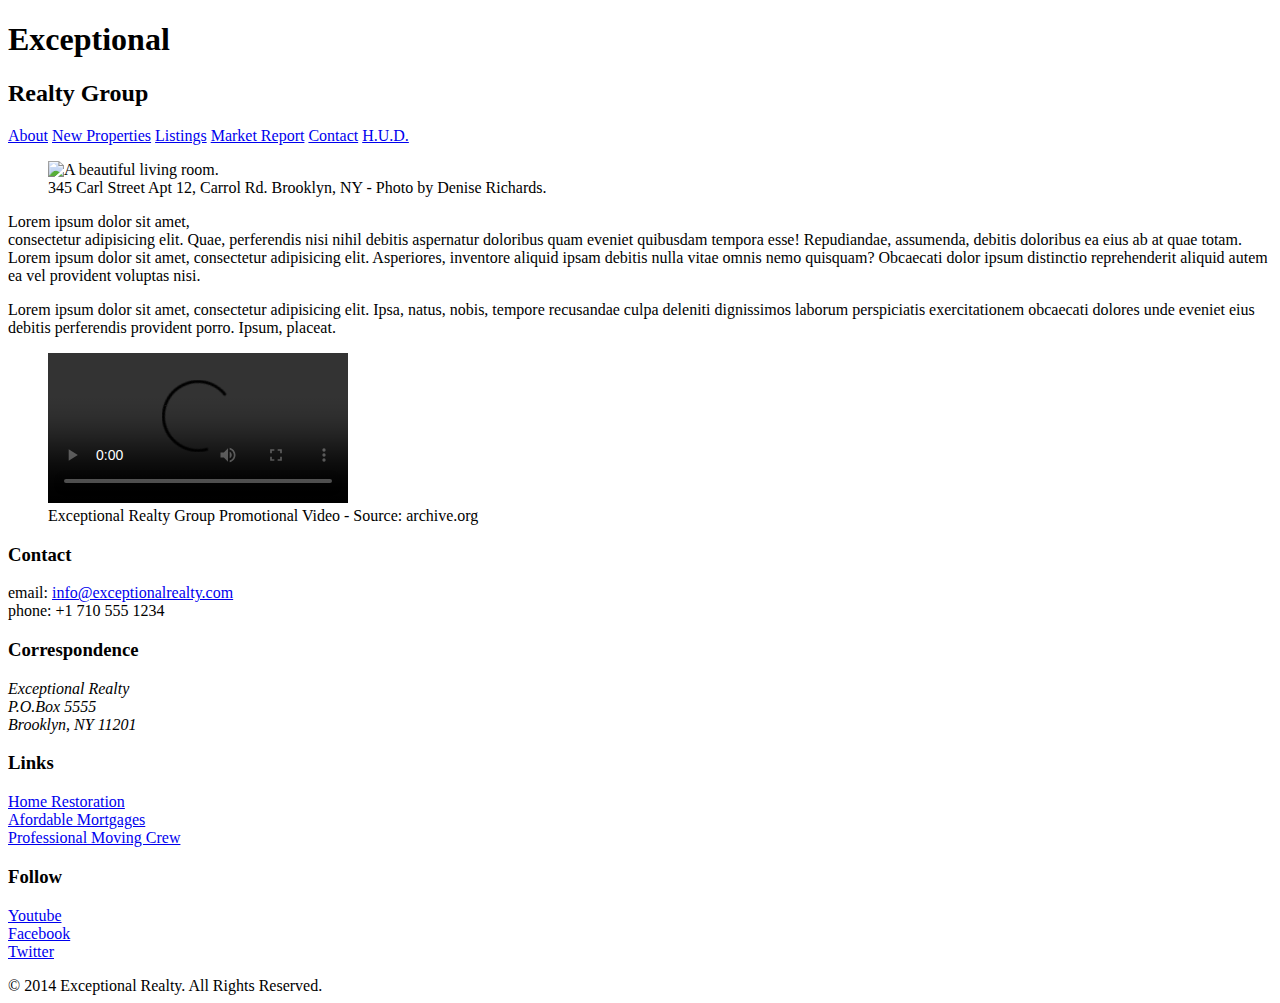
==== index.html @ 9d951c2b "Automatically backed up by Learn" ====
<!DOCTYPE html>
<html lang="en">
  <head>
    <meta charset="UTF-8">
    <title>Exceptional Realty Group - Luxury Homes - About</title>
    <link rel="stylesheet" href="CSS/styles.css"
  </head>
  <body>
    <header>
      <!-- logo -->
      <h1>Exceptional</h1>
      <h2>Realty Group</h2>

      <nav>
        <a href="index.html">About</a> <a href="new-properties.html">New Properties</a> <a href="real-estate-listings.html">Listings</a> <a href="market-report.html">Market Report</a> <a href="contact.html">Contact</a> <a href="http://hud.gov" target="_blank">H.U.D.</a>
      </nav>
    </header>

    <section id="featured-property">
      <figure>
        <img src="images/intro-pic.jpg" alt="A beautiful living room." title="Welcome to Exceptional Realty Group">
        <figcaption>345 Carl Street Apt 12, Carrol Rd. Brooklyn, NY - Photo by Denise Richards.</figcaption>
      </figure>

      <p>Lorem ipsum dolor sit amet,<br> consectetur adipisicing elit. Quae, perferendis nisi nihil debitis aspernatur doloribus quam eveniet quibusdam tempora esse! Repudiandae, assumenda, debitis doloribus ea eius ab at quae totam. Lorem ipsum dolor sit amet, consectetur adipisicing elit. Asperiores, inventore aliquid ipsam debitis nulla vitae omnis nemo quisquam? Obcaecati dolor ipsum distinctio reprehenderit aliquid autem ea vel provident voluptas nisi.</p>
      <p>Lorem ipsum dolor sit amet, consectetur adipisicing elit. Ipsa, natus, nobis, tempore recusandae culpa deleniti dignissimos laborum perspiciatis exercitationem obcaecati dolores unde eveniet eius debitis perferendis provident porro. Ipsum, placeat.</p>
    </section>

    <section id="promotional">
      <figure>
        <video controls>
          <source src="videos/real-estate.mp4" type="video/mp4">
          <source src="videos/real-estate.ogv" type="video/ogg">
          Your browser does not support HTML5 video. <a href="http://browsehappy.com" target="_blank">Please upgrade your browser</a>.
        </video>
        <figcaption>Exceptional Realty Group Promotional Video - Source: archive.org</figcaption>
      </figure>
    </section>

    <section id="details">
      <div>
        <h3>Contact</h3>
        <p>
          email: <a href="mailto:info@exceptionalrealty.com">info@exceptionalrealty.com</a><br>
          phone: +1 710 555 1234
        </p>
        <h3>Correspondence</h3>
        <address>
          Exceptional Realty<br>
          P.O.Box 5555<br>
          Brooklyn, NY 11201
        </address>
      </div>

      <div>
        <h3>Links</h3>
        <p>
          <a href="#" target="_blank">Home Restoration</a><br>
          <a href="#" target="_blank">Afordable Mortgages</a><br>
          <a href="#" target="_blank">Professional Moving Crew</a>
        </p>
      </div>

      <div>
        <h3>Follow</h3>
        <p>
          <a href="#" target="_blank">Youtube</a><br>
          <a href="#" target="_blank">Facebook</a><br>
          <a href="#" target="_blank">Twitter</a>
        </p>
      </div>
    </section>

    <footer>
      &copy; 2014 Exceptional Realty. All Rights Reserved.
    </footer>

  </body>
</html>
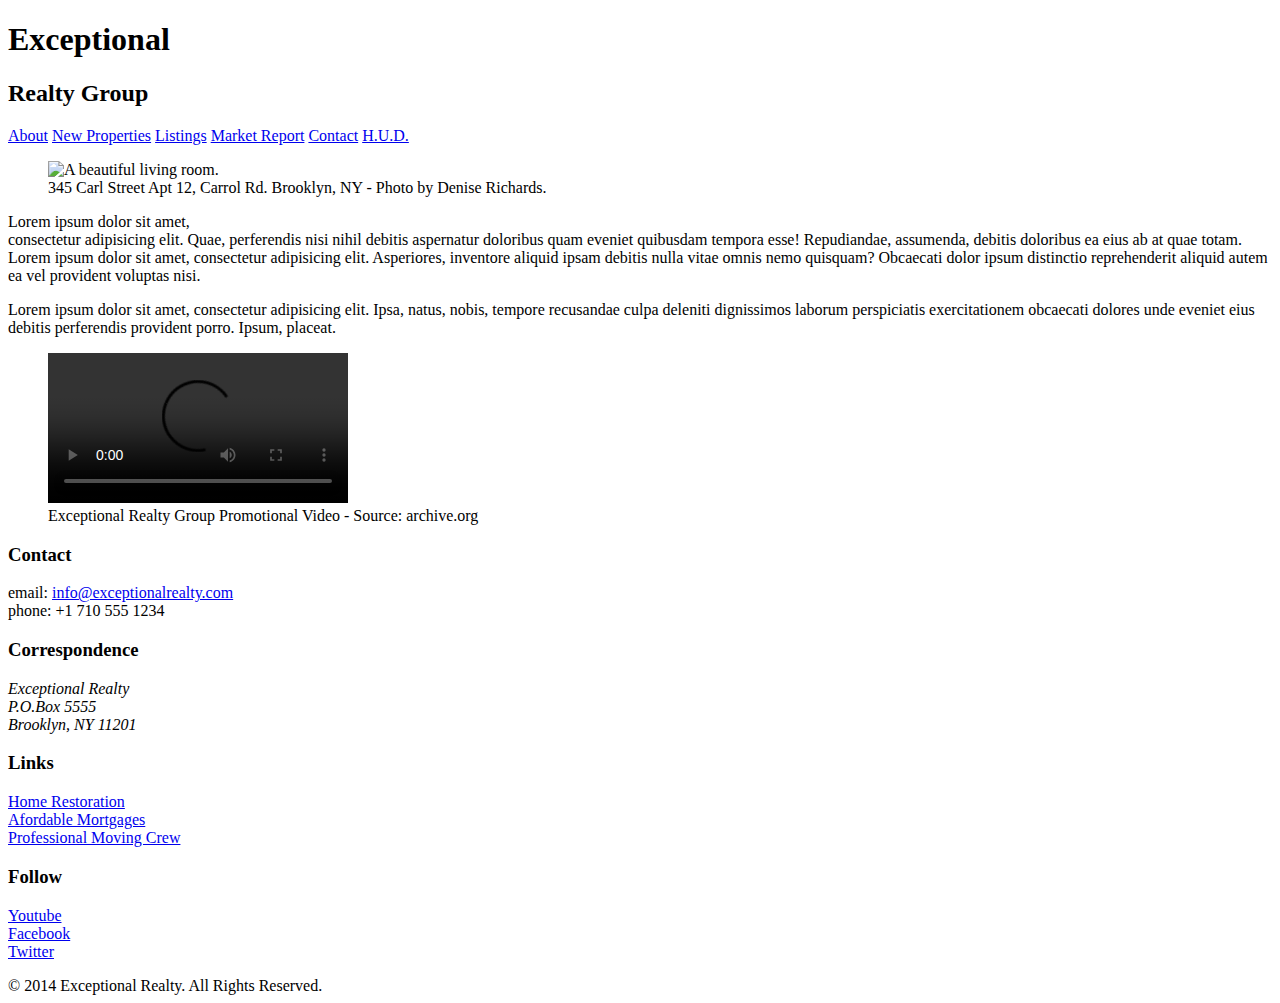
==== commit 1f137a49: "Automatically backed up by Learn" ====
--- a/index.html
+++ b/index.html
@@ -3,7 +3,7 @@
   <head>
     <meta charset="UTF-8">
     <title>Exceptional Realty Group - Luxury Homes - About</title>
-    <link rel="stylesheet" href="CSS/styles.css"
+    <link rel="stylesheet" href="CSS/styles.css">
   </head>
   <body>
     <header>
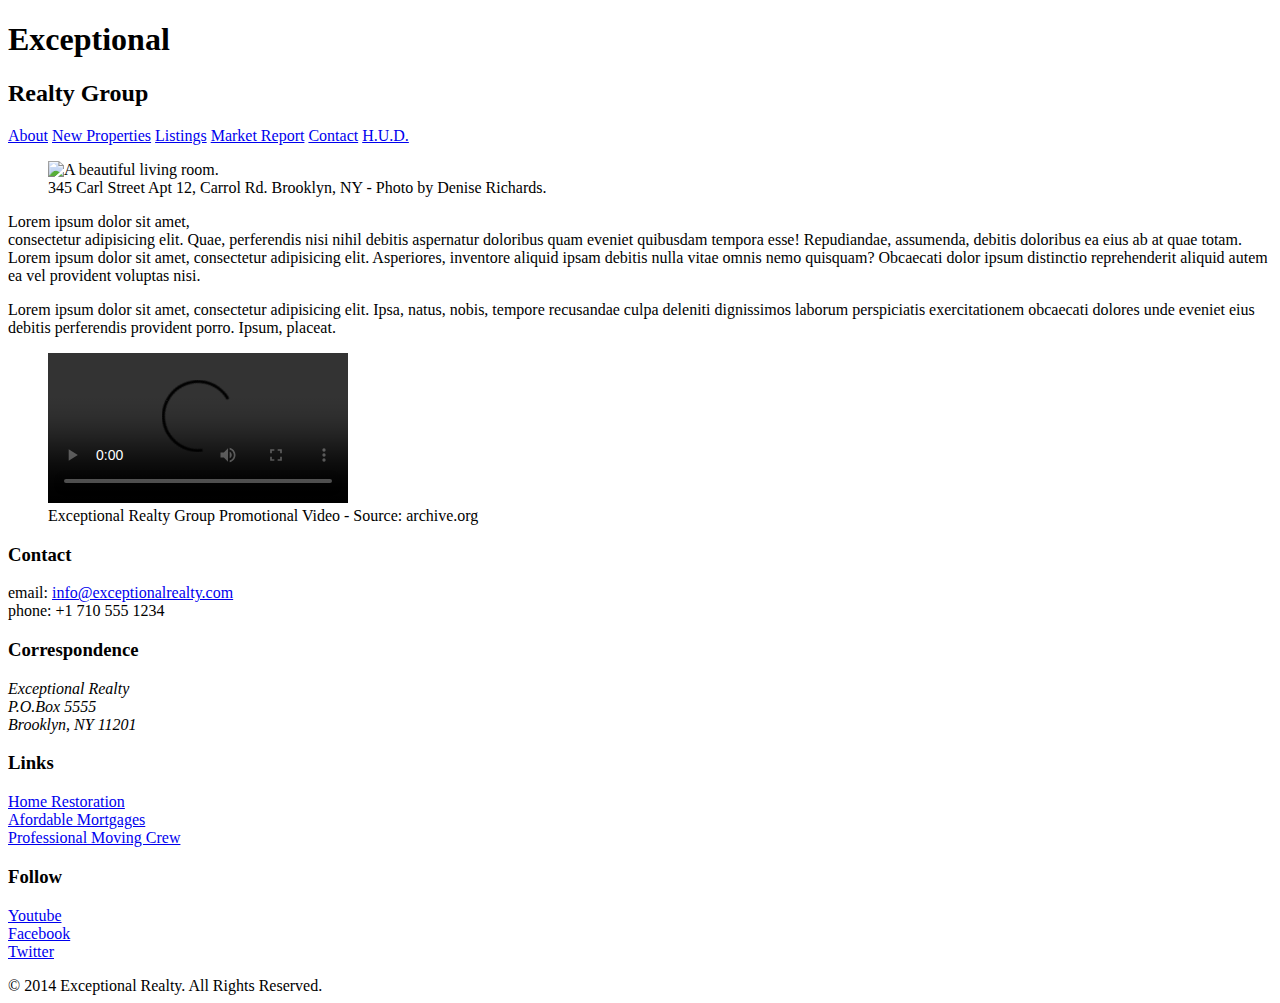
==== commit d5e1f1df: "Automatically backed up by Learn" ====
--- a/index.html
+++ b/index.html
@@ -3,6 +3,7 @@
   <head>
     <meta charset="UTF-8">
     <title>Exceptional Realty Group - Luxury Homes - About</title>
+    <link rel="stylesheet" href="https://cdnjs.cloudflare.com/ajax/libs/normalize/8.0.1/normalize.min.css">
     <link rel="stylesheet" href="CSS/styles.css">
   </head>
   <body>
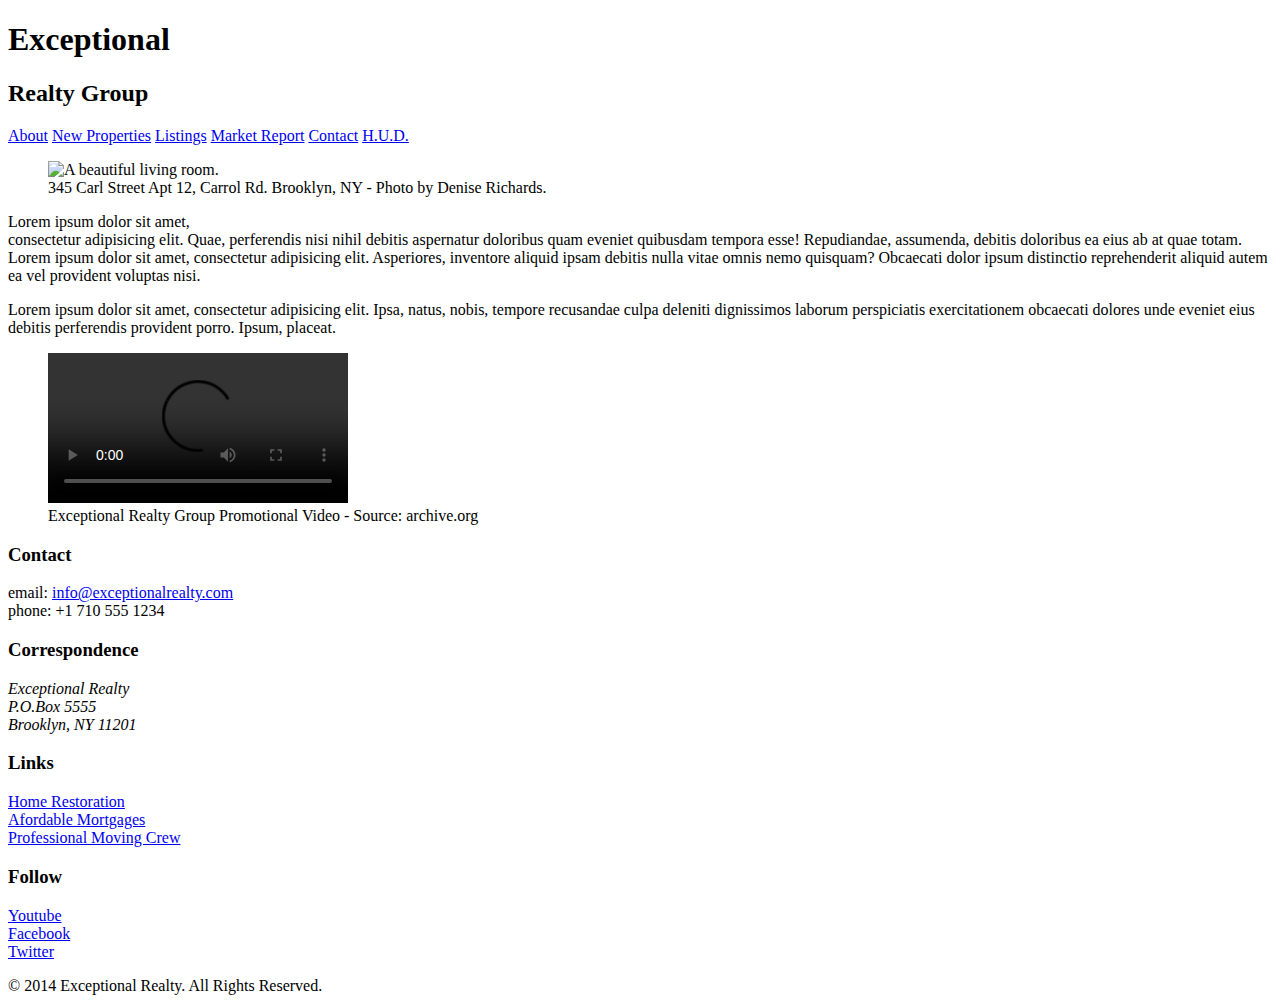
==== commit 4bd2d501: "Automatically backed up by Learn" ====
--- a/index.html
+++ b/index.html
@@ -5,6 +5,8 @@
     <title>Exceptional Realty Group - Luxury Homes - About</title>
     <link rel="stylesheet" href="https://cdnjs.cloudflare.com/ajax/libs/normalize/8.0.1/normalize.min.css">
     <link rel="stylesheet" href="CSS/styles.css">
+    <script src="https://cdnjs.cloudflare.com/ajax/libs/modernizr/2.8.3/modernizr.min.js">
+     </script>
   </head>
   <body>
     <header>
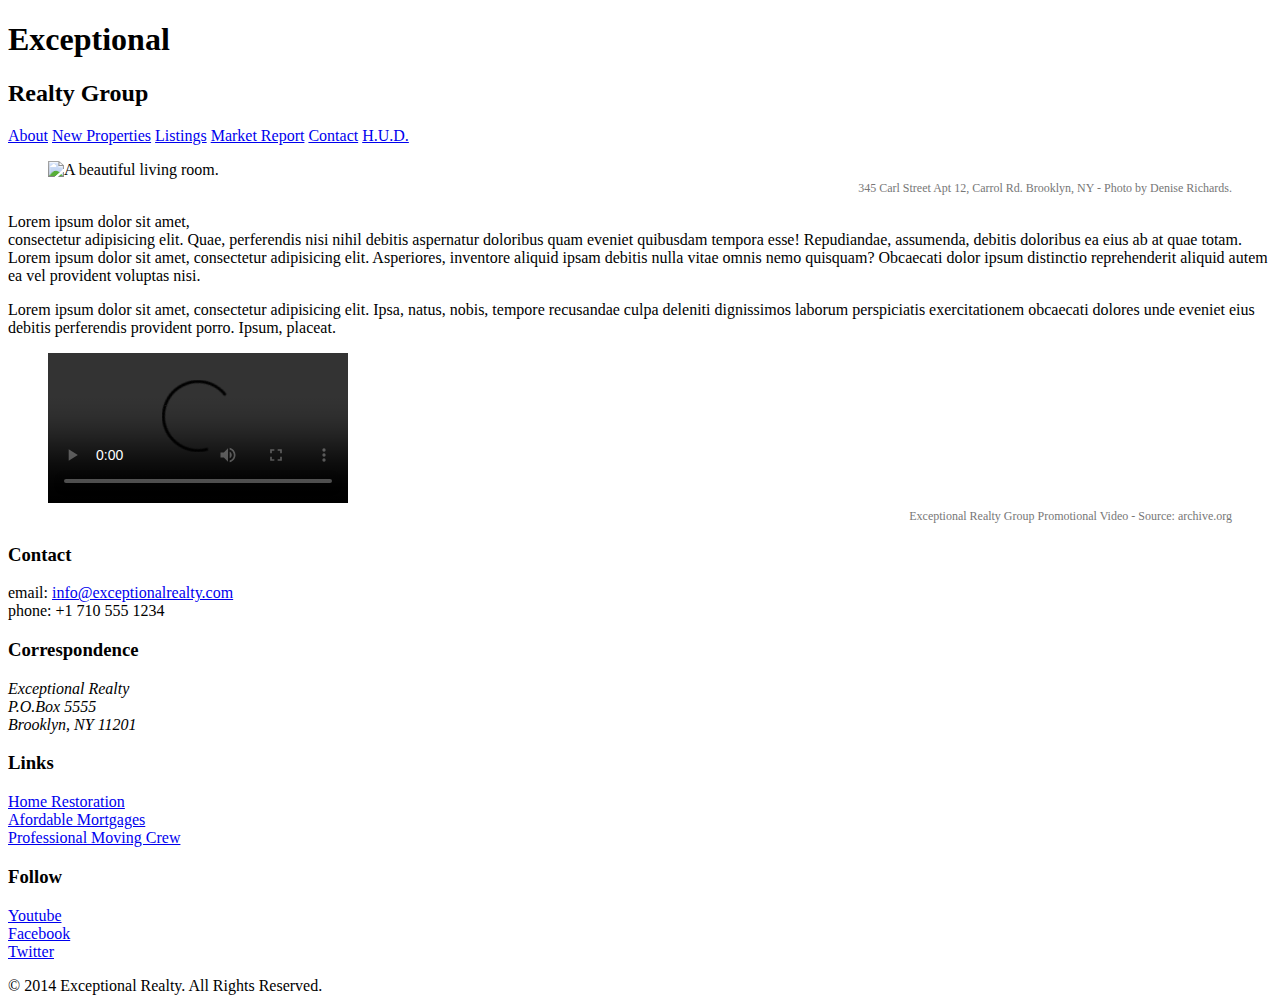
==== commit b496de60: "Automatically backed up by Learn" ====
--- a/index.html
+++ b/index.html
@@ -10,10 +10,10 @@
   </head>
   <body>
     <header>
-      <!-- logo -->
-      <h1>Exceptional</h1>
-      <h2>Realty Group</h2>
-
+      <div id="logo">
+        <h1>Exceptional</h1>
+        <h2>Realty Group</h2>
+      </div>
       <nav>
         <a href="index.html">About</a> <a href="new-properties.html">New Properties</a> <a href="real-estate-listings.html">Listings</a> <a href="market-report.html">Market Report</a> <a href="contact.html">Contact</a> <a href="http://hud.gov" target="_blank">H.U.D.</a>
       </nav>
--- a/CSS/styles.css
+++ b/CSS/styles.css
@@ -0,0 +1,37 @@
+<style>
+@import url('https://fonts.googleapis.com/css?family=Elsie+Swash+Caps:400,900&display=swap');
+@import url('https://fonts.googleapis.com/css?family=Clicker+Script&display=swap');
+</style>
+/* This is  a comment */
+
+/* CSS Syntax
+
+selector {
+  property: value;
+  property: value;
+}
+*/
+
+/* Type selector */
+
+p {/* Select all <p> */
+font-size: 1em; /* 16px, ?pt, 100%, 1em */
+line-height: 1.5;
+}
+figcaption {
+  /*font-weight: normal;
+  font-size: 0.75em;
+  line-height: 1.5em;
+  font-family: Georgia,"New Times Roman", serif;*/
+  font: normal 0.75em/1.5em 'Elsie Swash Caps', cursive;
+  color: #777;
+  text-align: right;
+}
+
+/*Class Selector */
+
+  .milk-text { /* Select elements with clss milk-text */
+    font: bold 2.6em 'Elsie Swash Caps', cursive;
+    color: white;
+    text-shadow: 0 2px 3px #000;
+  }
